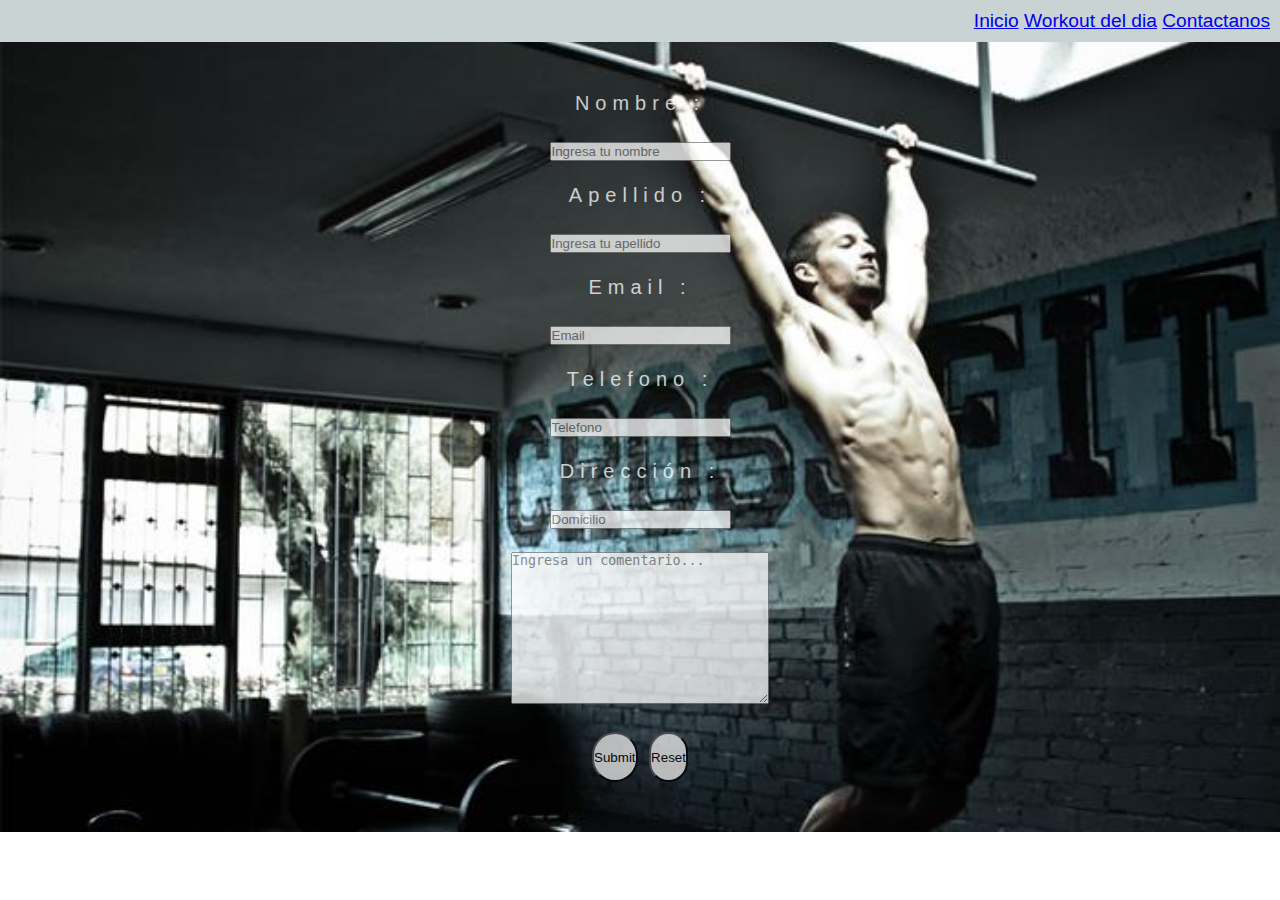
==== TP/contacto.html @ 069f5ed0 "Add files via upload" ====
<!DOCTYPE html>
<html lang="en">
<head>
    <meta charset="UTF-8">
    <meta http-equiv="X-UA-Compatible" content="IE=edge">
    <meta name="viewport" content="width=device-width, initial-scale=1.0">
    <title>Contactenos</title>
    <link rel="stylesheet" href="style.css">
</head>
<body>
    <nav class="nav-bar">
        <a href="index.html" class="nav-enlace">Inicio</a>
        <a href="workout.html" class="nav-enlace">Workout del dia</a>
        <a href="sedes.html" class="nav-enlace">Contactanos</a>
    </nav> 

    <section class="container-contacto">

        <form class="formulario" method="get">
            <label for="nombre" id="nombre">Nombre :</label> <br><br>
            <input type="text" id="nombre" placeholder="Ingresa tu nombre"> <br><br>
        
            <label for="apellido" id="apellido">Apellido :</label> <br><br>
            <input type="text" id="nombre" placeholder="Ingresa tu apellido" > <br><br>
        
            <label for="email" id="email">Email :</label> <br><br>
            <input type="email" id="email" placeholder="Email" > <br><br>
        
            <label for="telefono" id="telefono">Telefono :</label> <br><br>
            <input type="number" id="telefono" placeholder="Telefono"  class="btn-contacto"><br><br>
        
            <label for="address" id="address">Dirección :</label> <br><br>
            <input type="text" id="address" placeholder="Domicilio" ><br><br>
        
            <textarea rows="10" cols="30" placeholder="Ingresa un comentario..."></textarea> <br><br>
            <input type="submit" id="Enviar" class="enviar">
            <input type="reset" id="reset" class="enviar">
        
    
        </form>
    </section>
</body>
</html>
---- TP/style.css ----
*{
    box-sizing: border-box;
    margin: 0;
    padding: 0;
}

html{
    height: 100%;
}
body{
font-size: 1.2rem;
font-family:'Anton', sans-serif ;
text-align: center;
min-height: 100%;

}

.grid-container > * {
    border-radius: 4px;
    padding: 10px;
    text-align: center;
}

.nav-bar{
    grid-area: nav-bar;
    background-color: black;
    padding: 10px;  
    text-align: right; 
    color:beige;
   
    
}
.header{
    grid-area: header;
    font-size: 50px;
    color:rgb(226, 142, 31);
    background-color: aqua;     
}
.transformacion{
    overflow: hidden;
    height: 70px;

}
span{
    display: flex;
    height: 100%;
    padding-left: 7px;
    animation:cambiar 8s infinite;

}
@keyframes cambiar {
    0%{transform:translateY(-112%)}
    15%{transform:translateY(-100%)}
    25%{transform:translateY(-212%)}
    35%{transform:translateY(-200%)}
    45%{transform:translateY(-312%)}
    55%{transform:translateY(-300%)}
    65%{transform:translateY(-412%)}
    75%{transform:translateY(-400%)}
    85%{transform:translateY(-512%)}
    100%{transform:translateY(-500%)}
}
.aside{
    grid-area: aside;
    background-image: url("motivacion.jpg"); 
    background-size: cover;
    background-repeat: no-repeat;
    
}
.main{
    grid-area: main;
    background-image: url("box4.jpg"); 
    background-size: cover;
    background-repeat: no-repeat;
   
}
.footer{
    grid-area: footer;
    background-image:url("palabracrosfit.jpg") ;  
    color:beige
}


.grid-container{
    display: grid;
    gap: 10px;
    grid-template-areas: 
        "nav-bar"
        "header"
        "aside"
        "main"
        "footer"
        ;
}
.item1{
    grid-area: item1;
}
.item2{
    grid-area: item2;
}
.item3{
    grid-area: item3;
}
.flex-container{
    display: grid;
    gap: 10px;
    grid-template: 50% 50% / 50% 50%;
    grid-template-areas: 
        "item1 item2" 
        ".  item3" 
   
; 
}
@media (min-width: 600px){
    .grid-container{
        display:grid;
        grid-template: 50px 100px auto 100px / 300px auto ;
        grid-template-areas: 
            "nav-bar nav-bar" 
            "header  header" 
            "aside   main" 
            "footer  footer" 
        ;
    }
}

@media (min-width: 900px){
    .nav-bar {
        background-color: rgba(177, 190, 190, 0.678);
    }
    .grid-container{
        display:grid;
        grid-template: 100px auto 100px / 200px auto 300px;
        grid-template-areas: 
            "header  header nav-bar " 
            "main main  aside" 
            "footer  footer footer" 
        ;
    
    }
}
h3{
    font-size: 50px;
    font-family: 'Franklin Gothic Medium', 'Arial Narrow', Arial, sans-serif;
    color:antiquewhite
}
h4{
    font-size: 30px;
    font-family: Cambria, Cochin, Georgia, Times, 'Times New Roman', serif;
    font-style: oblique;
    color:whitesmoke;
    text-decoration: underline;
}

p{
    font-size: 20px;
    font-family: Cambria, Cochin, Georgia, Times, 'Times New Roman', serif;
    font-style: oblique;
    color:whitesmoke;
}
.container-contacto{
    display:flex;
    min-height: 70px;
    padding: 30px;
    letter-spacing: 2px;
    font-family: Arial, Helvetica, sans-serif;
    font-size: 14px;
    
}

.enviar{
    border-radius: 50px;
    height: 50px;
}

.input{
    border-radius: 50px;
    height: 25px;
    width: auto;
    padding-left: 10px;

}
.enviar:hover{
    background-color: black;;
    color:#fff;
    font-weight: bold;
}


@media (max-width: 768px) {
    .container-contacto{
        flex-direction: column;
        justify-content: center;
        align-items: center;
        background-image: url(mancuerna1.jpeg);
        background-size: cover;
        background-repeat: no-repeat;
        background-position: center;
        background-attachment: fixed;
        letter-spacing: 2px;
        padding: 50px;
        height: 100%;

    }
    .formulario{
        font-size: 20px;
        opacity: 0.75;
        letter-spacing: 6px;
        color:white;
        
    }
    

}
    
@media (min-width: 768px) {
    .container-contacto{
        flex-direction: column;
        justify-content: center;
        align-items: center;
        background-image: url(crosfit1\ -\ copia\ \(2\).jpg);
        background-size: cover;
        background-repeat: no-repeat;
        background-position: center;
        background-attachment: fixed;
        letter-spacing: 8px;
        padding: 50px;
        }
        .formulario{
            font-size: 20px;
            opacity: 0.75;
            letter-spacing: 6px;
            color:white;
    }
}
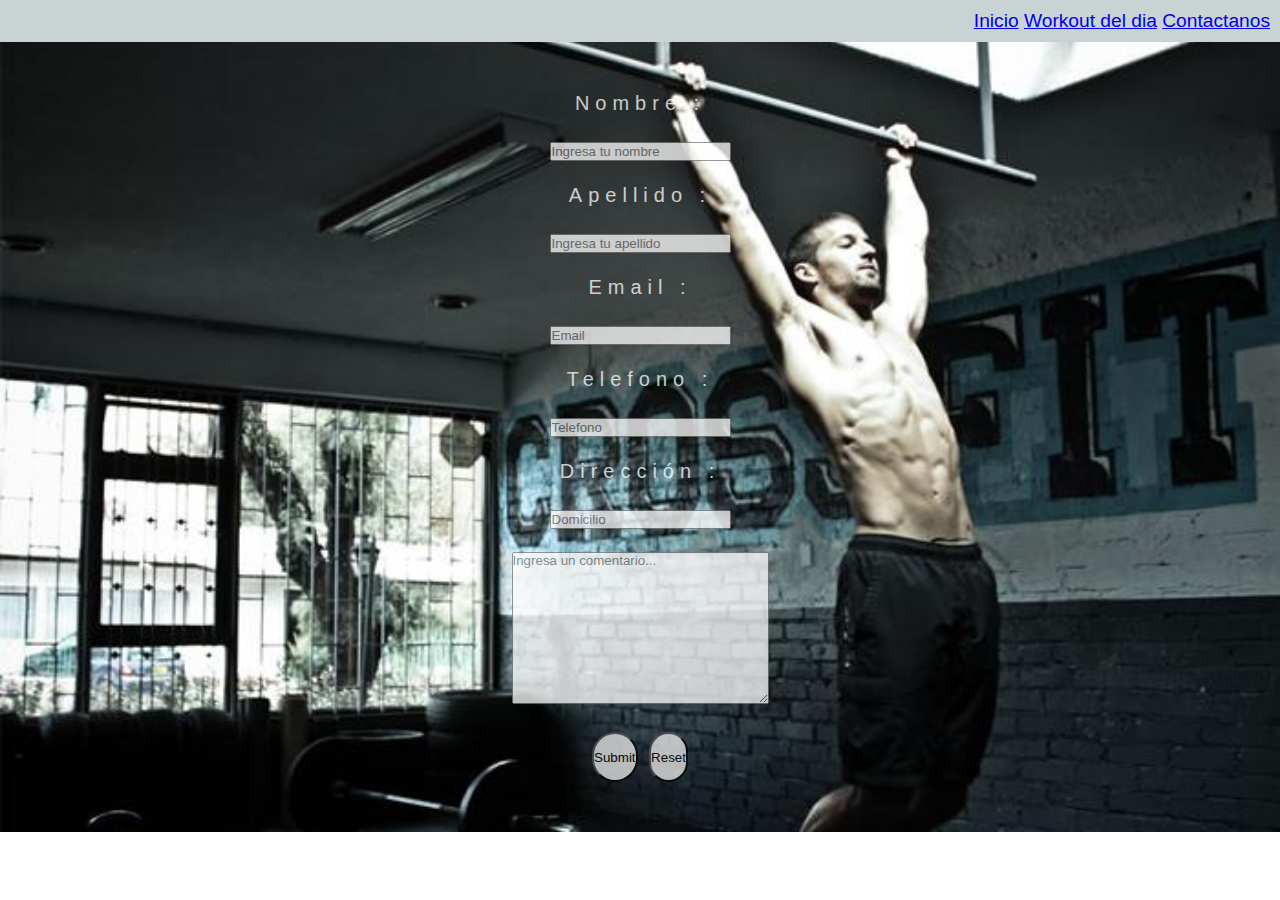
==== commit b112a223: "cambios MW" ====
--- a/TP/contacto.html
+++ b/TP/contacto.html
@@ -4,7 +4,7 @@
     <meta charset="UTF-8">
     <meta http-equiv="X-UA-Compatible" content="IE=edge">
     <meta name="viewport" content="width=device-width, initial-scale=1.0">
-    <title>Contactenos</title>
+    <title>Contáctenos</title>
     <link rel="stylesheet" href="style.css">
 </head>
 <body>
--- a/TP/style.css
+++ b/TP/style.css
@@ -62,21 +62,21 @@
 }
 .aside{
     grid-area: aside;
-    background-image: url("motivacion.jpg"); 
+    background-image: url("images/motivacion.jpg"); 
     background-size: cover;
     background-repeat: no-repeat;
     
 }
 .main{
     grid-area: main;
-    background-image: url("box4.jpg"); 
+    background-image: url("images/box4.jpg"); 
     background-size: cover;
     background-repeat: no-repeat;
    
 }
 .footer{
     grid-area: footer;
-    background-image:url("palabracrosfit.jpg") ;  
+    background-image:url("images/palabracrosfit.jpg") ;  
     color:beige
 }
 
@@ -192,7 +192,7 @@
         flex-direction: column;
         justify-content: center;
         align-items: center;
-        background-image: url(mancuerna1.jpeg);
+        background-image: url(images/mancuerna.jpeg);
         background-size: cover;
         background-repeat: no-repeat;
         background-position: center;
@@ -218,7 +218,7 @@
         flex-direction: column;
         justify-content: center;
         align-items: center;
-        background-image: url(crosfit1\ -\ copia\ \(2\).jpg);
+        background-image: url(images/crossfit2.jpg);
         background-size: cover;
         background-repeat: no-repeat;
         background-position: center;
@@ -232,4 +232,278 @@
             letter-spacing: 6px;
             color:white;
     }
-}+}
+
+
+/* //////////////////////////////////////////////////////////////////////////////////////////////////*/
+/* ////////////////////////////////PAGINA POWERLIFTING//////////////////////////////////////////////*/
+/* ////////////////////////////////////////////////////////////////////////////////////////////////*/
+
+
+/* ///////////////////////////////////////////////////////////*/
+/* MAIN SECTION//////////////////////////////////////////////*/
+/* /////////////////////////////////////////////////////////*/
+.main-section {
+    height: 100%;
+    width: 100%;
+    /* con background fixed dejamos fija la imagen de fondo para TODA la pagina */
+    background: fixed;
+    background-image: linear-gradient(0deg,
+        rgba(0, 0, 0, 0.4),
+        rgba(0, 0, 0, 0.4)),
+      url("images/PLWALL.jpg");
+    -webkit-background-size: cover;
+    -moz-background-size: cover;
+    -o-background-size: cover;
+    background-size: cover;
+  
+    background-position: center center;
+  }
+  
+  * {
+    margin: 0;
+    padding: 0;
+    box-sizing: border-box;
+    font-family: "Roboto", sans-serif;
+  }
+  
+  .section {
+    height: 100%;
+    width: 100%;
+    background: fixed;
+    background-image: linear-gradient(0deg,
+        rgba(0, 0, 0, 0.4),
+        rgba(0, 0, 0, 0.4)),
+      url("images/PLWALL.jpg");
+    -webkit-background-size: cover;
+    -moz-background-size: cover;
+    -o-background-size: cover;
+    background-size: cover;
+    background-position: center center;
+  }
+  
+  .parrafo {
+    width: 100%;
+    padding: 0.5rem;
+    /* outline: 2px solid red; */
+    text-align: center;
+    color: white;
+    text-transform: uppercase;
+    text-shadow: -2px 2px 2px black;
+    margin-bottom: 5rem;
+  }
+  
+  /* ///////////////////////////////////////////////////////////*/
+  /* POWERLIFTING//////////////////////////////////////////////*/
+  /* /////////////////////////////////////////////////////////*/
+  .division_powerlifting {
+    /* outline: 4px solid rgb(4, 0, 255); */
+    outline-offset: -4px;
+  }
+  
+  .contenedor_powerlifting {
+    /* outline: 4px solid red; */
+    padding: rem;
+    justify-content: center;
+    align-items: center;
+  }
+  
+  .texto-powerlifting {
+    height: 90%;
+    font-size: 40px;
+    color: aliceblue;
+    text-align: center;
+    padding: 20rem;
+  }
+  
+  .texto-powerlifting-shadow {
+    background-color: rgba(0, 0, 0, 0.6);
+    border-radius: 10px;
+  }
+  
+  .imagen-power-lifting {
+    position: relative;
+    max-width: 430px;
+  }
+  
+  .imagen-power-lifting img {
+    width: 100%;
+  }
+  
+  /* ANIMACION TITULO POWERLIFTING */
+  .animacion_powerlifting {
+    text-transform: uppercase;
+    background-image: linear-gradient(-225deg,
+  
+        #626263 40%,
+        #ac0202 50%,
+        #ffffff 100%);
+  
+    background-size: auto auto;
+    background-clip: border-box;
+    background-size: 200% auto;
+    color: #fff;
+    -webkit-background-clip: text;
+    -webkit-text-fill-color: transparent;
+    animation: textclip 2s linear infinite;
+    display: inline-block;
+    font-size: 60px;
+    width: 100%;
+    text-align: center;
+  }
+  
+  @keyframes textclip {
+    to {
+      background-position: 200% center;
+    }
+  }
+  
+  
+  
+  /* ///////////////////////////////////////////////////////// */
+  /* MOVIMIENTOS///////////////////////////////////////////////*/
+  /* ///////////////////////////////////////////////////////// */
+  .division_movimientos {
+    /* outline: 4px solid orangered; */
+    width: 100%;
+    outline-offset: -4px;
+    display: flex;
+    flex-wrap: wrap;
+  }
+  
+  .contenedor_movimientos {
+    /* outline: 4px solid yellow; */
+    width: 50%;
+    padding: 1rem 1rem 7rem 2rem;
+    height: 90%;
+    display: flex;
+    flex-direction: column;
+    justify-content: center;
+    align-items: center;
+    gap: 0.75rem;
+  }
+  
+  
+  
+  /* ///////////////////////////////////////////////////////// */
+  /* CATEGORIAS/////////////////////////////////////////////// */
+  /* ///////////////////////////////////////////////////////// */
+  .division_categorias {
+    width: 100%;
+  }
+  
+  .contenedor_categorias {
+    /* outline: 4px solid yellow; */
+    padding: 0 1rem 7rem 2rem;
+    height: 0%;
+    justify-content: center;
+    align-items: center;
+  }
+  
+  .texto-contenedores {
+    /* outline: 4px solid red; */
+    font-size: 40px;
+    font-size: 22px;
+    color: aliceblue;
+    text-align: center;
+  }
+  .hovercap {
+    box-sizing: border-box;
+    width: 100%;
+    padding: 10px;
+    position: absolute;
+    bottom: 0;
+    left: 0;
+    background-color: rgba(0, 0, 0, 0.5);
+    color: white;
+  }
+  
+  .hovercap {
+    visibility: none;
+    opacity: 0;
+    transition: opacity 0.3s;
+  }
+  
+  .imagen-power-lifting:hover .hovercap {
+    visibility: visible;
+    opacity: 1;
+  }
+  
+  
+  
+  /* //////////////////////////////////////////////////////////*/
+  /* BOTON TOP////////////////////////////////////////////////*/
+  /* ////////////////////////////////////////////////////////*/
+  #botontop {
+    font-size: 20px;
+    position: fixed;
+    top: 48rem;
+    right: 3rem;
+    border: none;
+    padding: 0.5rem 1rem;
+    border-radius: 4px;
+    outline: none;
+    background-color: red;
+    color: white;
+    cursor: pointer;
+  }
+  
+  #botontop:hover {
+    background-color: #555;
+  }
+  
+  
+  
+  /* //////////////////////////////////////////////////////////*/
+  /* MEDIA QUERY TABLET///////////////////////////////////////*/
+  /* ////////////////////////////////////////////////////////*/
+  
+  @media (max-width: 800px) {
+    .animacion_powerlifting {
+      font-size: 50px;
+    }
+  
+    .contenedor_powerlifting {
+      padding: 4rem;
+      font-size: 30px;
+    }
+  
+    .contenedor_categorias {
+      padding: 0 1rem 2rem 1rem;
+    }
+  }
+  
+  
+  
+  /* //////////////////////////////////////////////////////////*/
+  /* MEDIA QUERY SMARTPHONES//////////////////////////////////*/
+  /* ////////////////////////////////////////////////////////*/
+  
+  @media (max-width: 500px) {
+  
+    /* SECCION POWERLIFTING */
+    .contenedor_powerlifting {
+      padding: 2rem;
+      font-size: 1.6rem;
+    }
+  
+    /* SECCION MOVIMIENTOS */
+    .division_movimientos {
+      flex-direction: column;
+    }
+  
+    .contenedor_movimientos {
+      width: 100%;
+      padding: 2rem;
+      padding-bottom: 6rem;
+    }
+  
+    .parrafo {
+      margin-bottom: 0rem;
+    }
+  x
+    .contenedor_categorias {
+  
+      padding: 0 2rem 2rem 2rem;
+    }
+  }